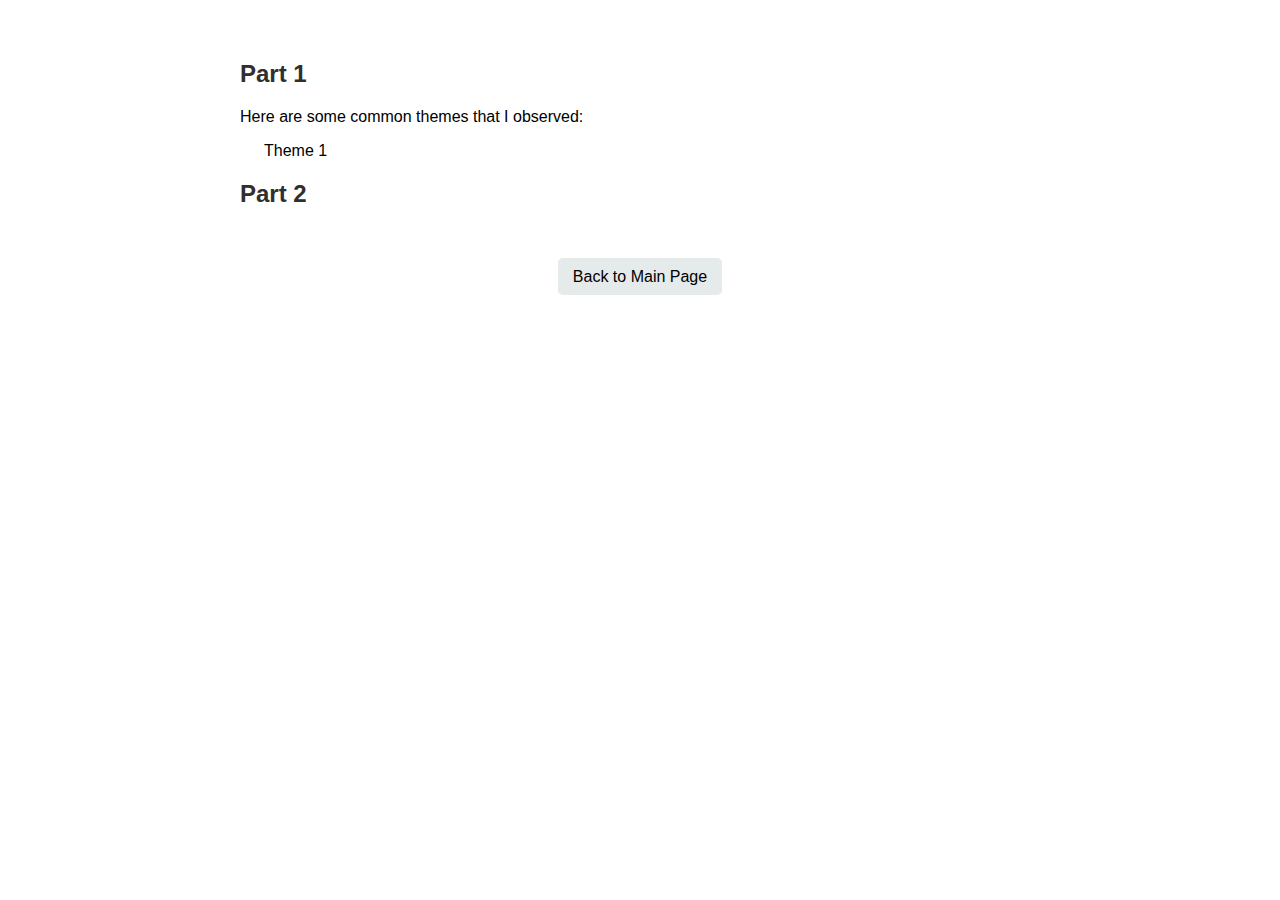
==== assignment2.html @ b9783fe3 "rename to assignment2" ====
<!DOCTYPE html>
<html lang="en">
<head>
    <meta charset="UTF-8">
    <meta name="viewport" content="width=device-width, initial-scale=1.0">
    <link rel="stylesheet" href="styles.css">
    <title>Assignment 2</title>
</head>
<body>
    <section id="Assignment2">
        <h2>Part 1</h2>
        <p>Here are some common themes that I observed:</p>
        <ul>
            <li>Theme 1</li>
        </ul>
        <h2>Part 2</h2>
    </section>
    <a href="index.html">Back to Main Page</a>
</body>
</html>
---- styles.css ----
body {
    font-family: Arial, sans-serif;
    margin: 0;
    padding: 0;
    text-align: center;
}

header {
    background-color: #7387c7;
    color: #fff;
    padding: 1em;
}

#about {
    max-width: 800px;
    margin: 0 auto;
    padding: 20px;
    text-align: left;
}

img {
    max-width: 200px;
    height: auto;
    border-radius: 20%;
    margin-bottom: 20px;
    display: block;
    margin-left: auto;
    margin-right: auto;
}

h2 {
    color: #302e2e;
}

ul {
    list-style-type: none;
    padding: 0;
}

ul,
ul ul {
    margin-left: 1.5em;
}

li {
    margin-bottom: 10px;
}

li li {
    margin-bottom: 0;
}

#Assignment2 {
    max-width: 800px;
    margin: 20px auto;
    padding: 20px;
    text-align: left;
}

a {
    text-decoration: none;
    color: #000000;
    padding: 10px 15px;
    background-color: #e5eaeb;
    border-radius: 5px;
}
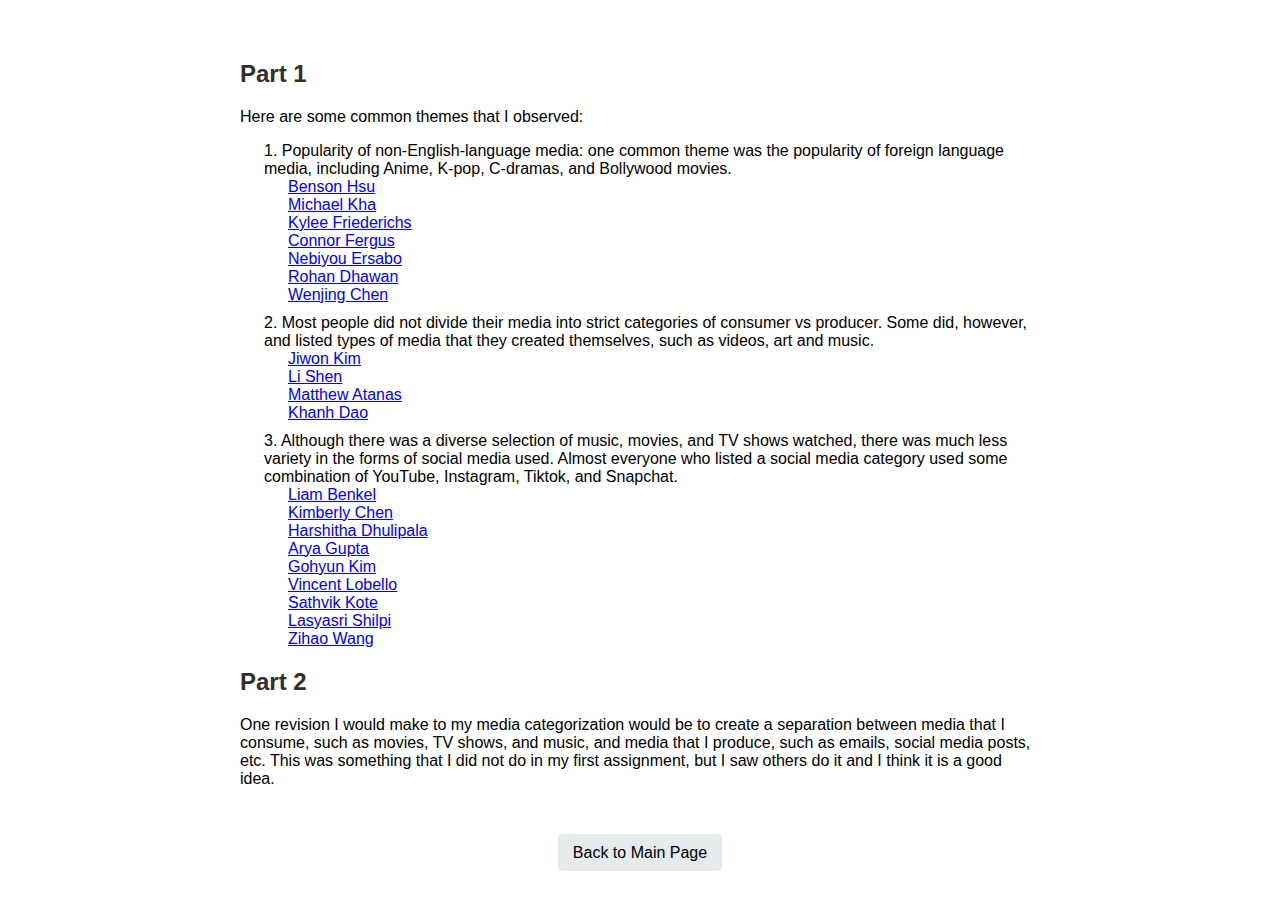
==== commit 376bb3bc: "add content" ====
--- a/assignment2.html
+++ b/assignment2.html
@@ -11,10 +11,47 @@
         <h2>Part 1</h2>
         <p>Here are some common themes that I observed:</p>
         <ul>
-            <li>Theme 1</li>
+            <li>1. Popularity of non-English-language media: one common theme was the popularity of foreign language media, including
+                Anime, K-pop, C-dramas, and Bollywood movies.
+                <ul>
+                    <li><a href="https://people.tamu.edu/~benson221655/CS445">Benson Hsu</a></li>
+                    <li><a href="https://sites.google.com/view/csce445assignment1/home">Michael Kha</a></li>
+                    <li><a href="https://friederichs-csce656-hw1.w3spaces.com/">Kylee Friederichs</a></li>
+                    <li><a href="https://csce-445-bucket.s3.us-east-2.amazonaws.com/Project1-Webpage/index.html">Connor Fergus</a></li>
+                    <li><a href="https://nebiyouersabo.github.io/445-Assignment-1/">Nebiyou Ersabo</a></li>
+                    <li><a href="https://www.cs412rdhawan.xyz/newmedia.html">Rohan Dhawan</a></li>
+                    <li><a href="https://momofodr.github.io/csce656/">Wenjing Chen</a></li>
+                </ul>
+            </li>
+            <li>2. Most people did not divide their media into strict categories of consumer vs producer. Some did, however, and listed types of media that they created themselves, such as videos, art and music.
+                <ul>
+                    <li><a href="https://jiwon-kim-csce-656.notion.site/jiwon-kim-csce-656/Jiwon-Kim-b74fccb636394d7781f49e90a220864c">Jiwon Kim</a></li>
+                    <li><a href="https://li-new-media.vercel.app/">Li Shen</a></li>
+                    <li><a href="https://sites.google.com/tamu.edu/matthew-atanas-csce-656-hwk-1">Matthew Atanas</a></li>
+                    <li><a href="https://people.tamu.edu/~kdaoq2819/">Khanh Dao</a></li>
+                </ul>
+            </li>
+            <li>3. Although there was a diverse selection of music, movies, and TV shows watched, there was much less variety in the forms of social media used. Almost 
+                everyone who listed a social media category used some combination of YouTube, Instagram, Tiktok, and Snapchat.
+                <ul>
+                    <li><a href="https://liambenkel.github.io/">Liam Benkel</a></li>
+                    <li><a href="https://kimberlykchen.wixsite.com/kimchencsce445">Kimberly Chen</a></li>
+                    <li><a href="https://hdhulipala02.wixsite.com/website/media-list">Harshitha Dhulipala</a></li>
+                    <li><a href="https://sites.google.com/view/aryaguptacs445/home">Arya Gupta</a></li>
+                    <li><a href="https://ayndrs.github.io/445-Assignment-1/">Gohyun Kim</a></li>
+                    <li><a href="https://sites.google.com/tamu.edu/vincent-lobello-csce445/home">Vincent Lobello</a></li>
+                    <li><a href="https://sathvik10.github.io/CSCE-656/">Sathvik Kote</a></li>
+                    <li><a href="https://shilpilasya0.wixsite.com/lasyasri-shilpi">Lasyasri Shilpi</a></li>
+                    <li><a href="https://howard-wang-323.github.io/">Zihao Wang</a></li>
+                </ul>
+            </li>
         </ul>
         <h2>Part 2</h2>
+        <p>One revision I would make to my media categorization would be to create a separation between
+            media that I consume, such as movies, TV shows, and music, and media that I produce, such as emails, social media posts, etc. This was 
+            something that I did not do in my first assignment, but I saw others do it and I think it is a good idea.
+        </p>
     </section>
-    <a href="index.html">Back to Main Page</a>
+    <a href="index.html" class="button">Back to Main Page</a>
 </body>
 </html>
--- a/styles.css
+++ b/styles.css
@@ -57,7 +57,7 @@
     text-align: left;
 }
 
-a {
+.button {
     text-decoration: none;
     color: #000000;
     padding: 10px 15px;
